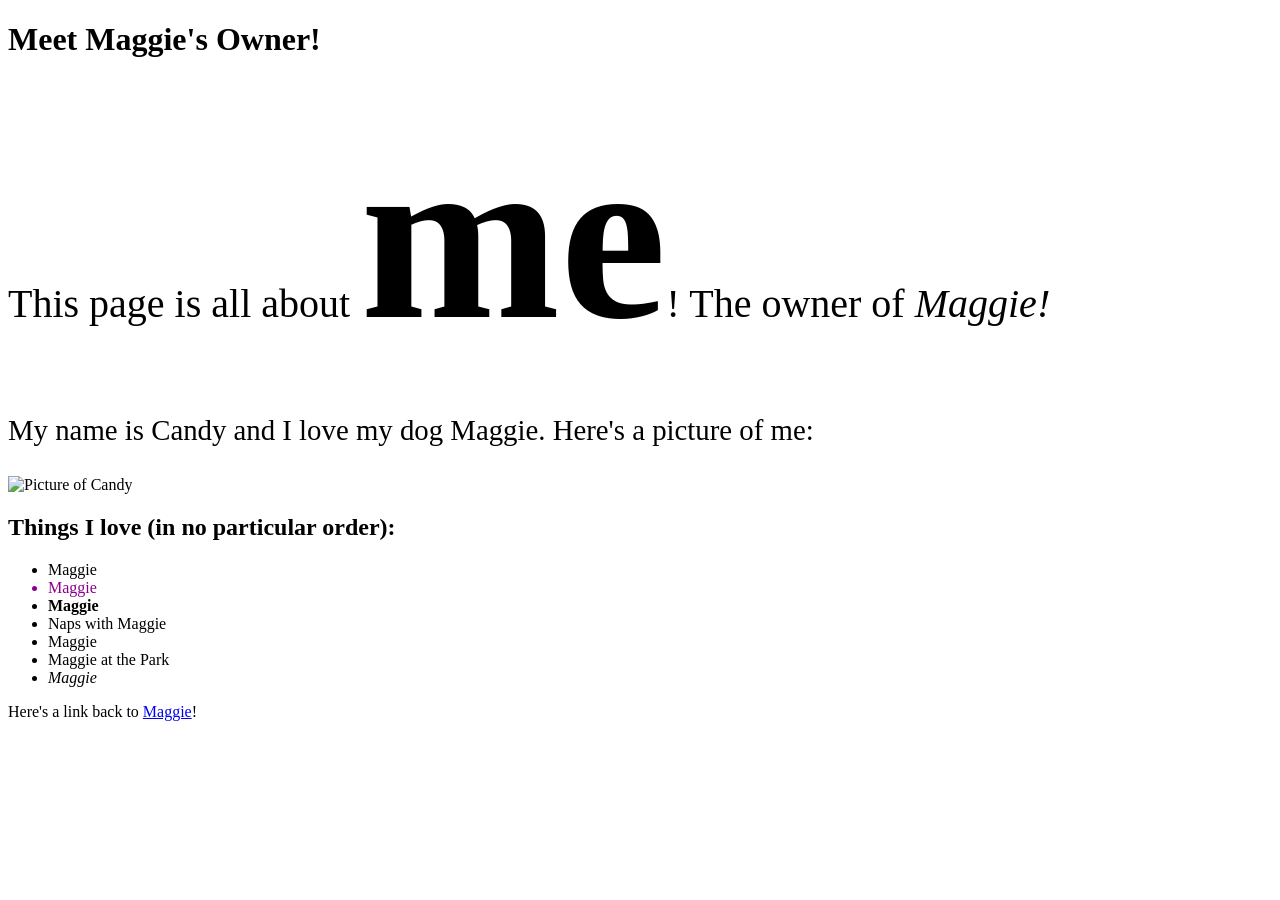
==== owner.html @ b7530fba "add owner.html and add link on pet-website.html" ====
<!DOCTYPE html>
<html>
  <head>
    <title>Maggie's Owner!</title>
  </head>
  <body style="background-image: url('puppy.jpeg')">
    <h1>Meet Maggie's Owner!</h1>
    <p style="font-size: 250%">This page is all about <strong style="font-size: 600%">me</strong>!  The owner of <em>Maggie!</em></p>

    <p style="font-size: 180%">My name is Candy and I love my dog Maggie.  Here's a picture of me:</p>
    <img src="candy.jpg" alt="Picture of Candy" />

    <h2>Things I love (in no particular order):</h2>
    <ul>
      <li>Maggie</li>
      <li style="color:darkmagenta">Maggie</li>
      <li><strong>Maggie</strong></li>
      <li>Naps with Maggie</li>
      <li>Maggie</li>
      <li>Maggie at the Park</li>
      <li><em>Maggie</em></li>
    </ul>
    
    <p>Here's a link back to <a href="pet-website.html">Maggie</a>!</p>
  </body>
</html>
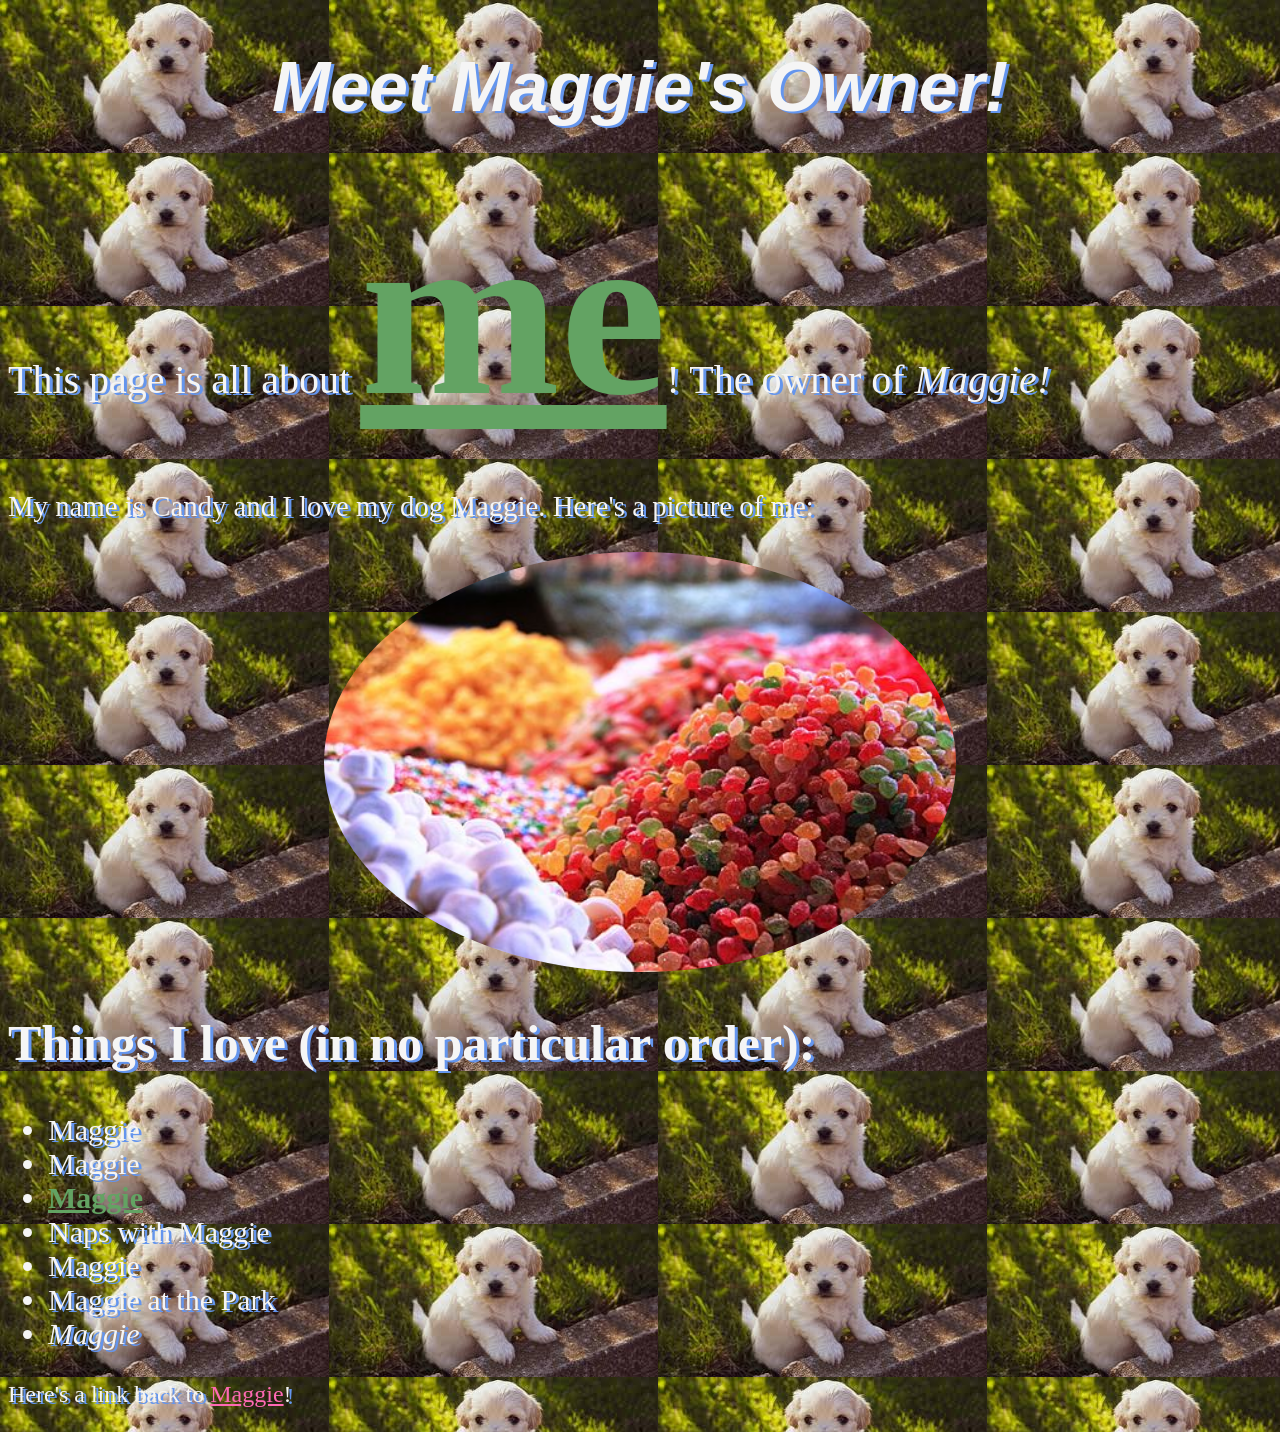
==== commit 9fd922a7: "add styles.css, fix pictures" ====
--- a/owner.html
+++ b/owner.html
@@ -1,19 +1,20 @@
 <!DOCTYPE html>
 <html>
   <head>
+    <link href="css/styles.css" rel="stylesheet" type="text/css">
     <title>Maggie's Owner!</title>
   </head>
-  <body style="background-image: url('puppy.jpeg')">
+  <body style="background-image: url('img/puppy.jpeg')">
     <h1>Meet Maggie's Owner!</h1>
     <p style="font-size: 250%">This page is all about <strong style="font-size: 600%">me</strong>!  The owner of <em>Maggie!</em></p>
 
     <p style="font-size: 180%">My name is Candy and I love my dog Maggie.  Here's a picture of me:</p>
-    <img src="candy.jpg" alt="Picture of Candy" />
+    <img src="img/candy.jpg" alt="Picture of Candy" />
 
     <h2>Things I love (in no particular order):</h2>
     <ul>
       <li>Maggie</li>
-      <li style="color:darkmagenta">Maggie</li>
+      <li>Maggie</li>
       <li><strong>Maggie</strong></li>
       <li>Naps with Maggie</li>
       <li>Maggie</li>
--- a/css/styles.css
+++ b/css/styles.css
@@ -0,0 +1,55 @@
+body {
+  color: whitesmoke;
+  background-color: darkslateblue;
+  text-shadow: 3px 2px cornflowerblue;
+}
+
+h1 {
+  font-size: 70px;
+  font-style: italic;
+  font-family: 'Lucida Sans', 'Lucida Sans Regular', 'Lucida Grande', 'Lucida Sans Unicode', Geneva, Verdana, sans-serif;
+  text-align: center;
+}
+
+h2 {
+  font-size: 50px;
+}
+
+p {
+  font-size: 18pt;
+}
+
+ul {
+  font-size: 30px;
+}
+
+ol {
+  font-size: 20pt;
+}
+
+table {
+  font-size: 20px;
+  width: 50%;
+  text-align: center;
+  margin-left: auto;
+  margin-right: auto;
+}
+
+img {
+  display: block;
+  margin-left: auto;
+  margin-right: auto;
+  width: 50%;
+  border-radius: 50%;
+}
+
+a {
+  color: hotpink;
+  text-shadow: none;
+}
+
+strong {
+  text-shadow: none;
+  color: rgb(99, 163, 99);
+  text-decoration: underline;
+}
